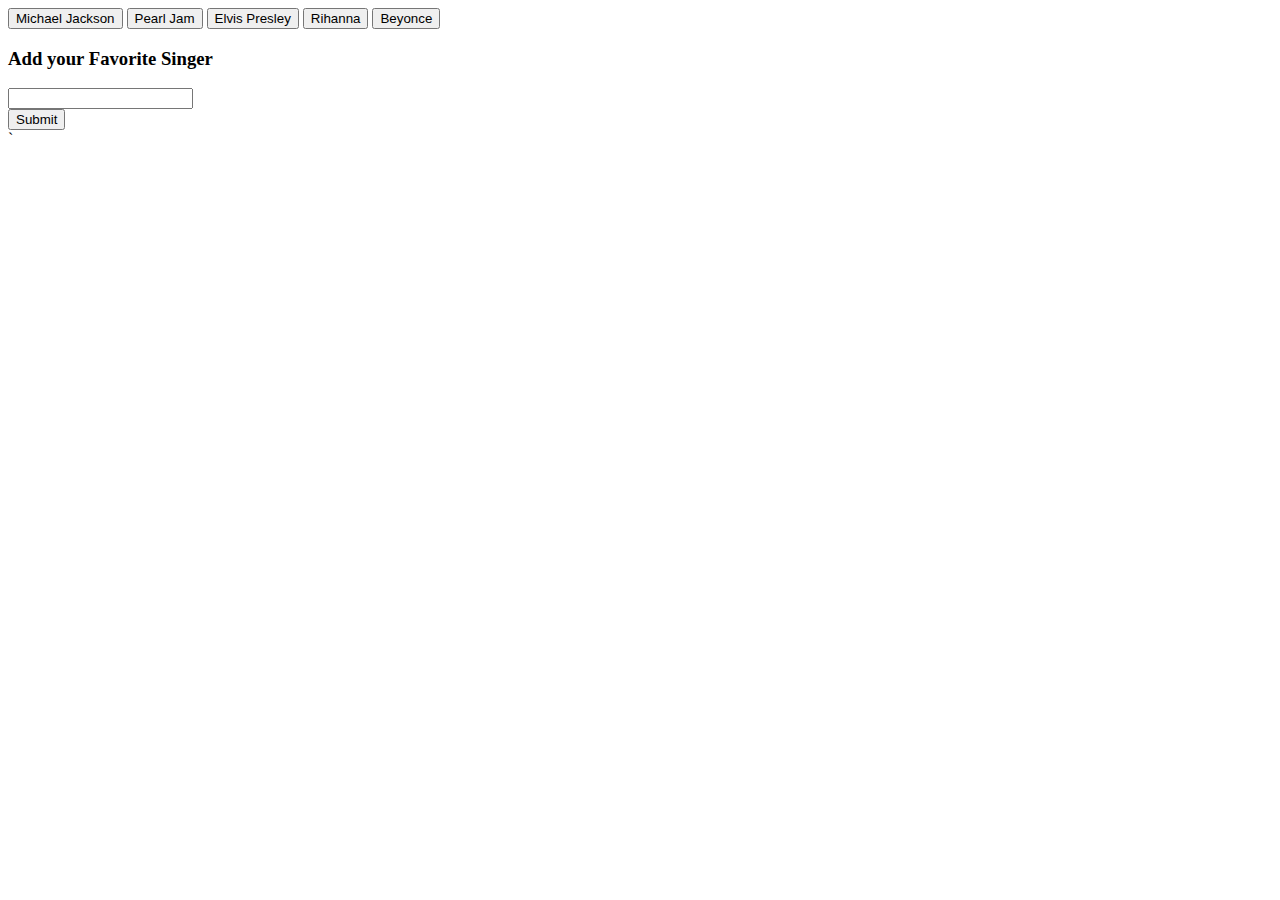
==== giphy.html @ 0c5bac26 "rename" ====
<!DOCTYPE html>
<html lang="en">
<head>
    <meta charset="utf-8">
    <link rel="stylesheet" type="text/css" href="ajax.css">
    <title>Favorite Singers</title>
</head>
<body>
    <div class="button">
        <button class="singer" id="Michael Jackson" data-person="Michael Jackson">Michael Jackson</button>
        <button class="singer" id="Pearl Jam" data-person="Pearl Jam">Pearl Jam</button>
        <button class="singer" id="Elvis Presley" data-person="Elvis Presley">Elvis Presley</button>
        <button class="singer" id="Rihanna" data-person="Rihanna">Rihanna</button>
        <button class="singer" id="Beyonce" data-person="Beyonce">Beyonce</button>
    </div>
    <div class="container">
        <h3>Add your Favorite Singer</h3>
        <!-- Rendered Buttons will get Dumped Here -->
        <div id="button-view"></div>
        <form id="Singer-form">
            <label for="singer-input"></label>
            <input type="text" id="singer-input"><br>
            <!-- Button triggers new singer to be added -->
            <button id ="add-singer" type="submit" value="submit">Submit </button>        
        </form>
    </div>
    <div id="gifs-appear-here"></div>
    <!-- <script src="ajax.js"></script> -->
    <script src="https://cdnjs.cloudflare.com/ajax/libs/jquery/3.2.1/jquery.min.js"></script>
    
    <script src="ajax.js"></script>
        
</body>
</html>
<!-- TO:DO 
--Change the color of the buttons
--position the form on far right
--make the gifhy appear three in a row 
--Make the previous gifhy not appear-->`
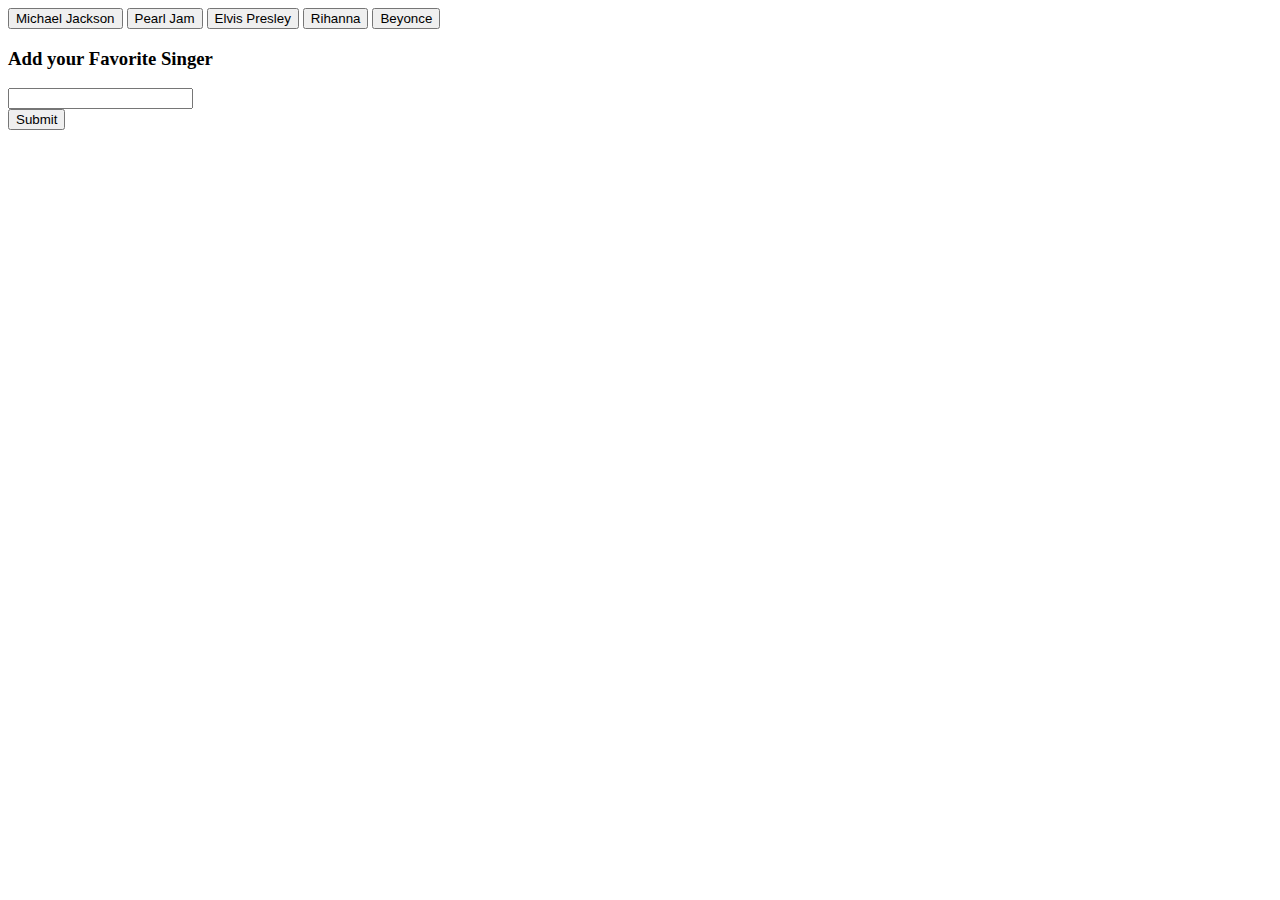
==== commit a6655755: "todo updated" ====
--- a/giphy.html
+++ b/giphy.html
@@ -1,17 +1,21 @@
 <!DOCTYPE html>
 <html lang="en">
+
 <head>
     <meta charset="utf-8">
-    <link rel="stylesheet" type="text/css" href="ajax.css">
+    <link rel="stylesheet" href="https://stackpath.bootstrapcdn.com/bootstrap/4.1.3/css/bootstrap.min.css" integrity="sha384-MCw98/SFnGE8fJT3GXwEOngsV7Zt27NXFoaoApmYm81iuXoPkFOJwJ8ERdknLPMO"
+        crossorigin="anonymous">
+    <!-- <link rel="stylesheet" type="text/css" href="ajax.css"> -->
     <title>Favorite Singers</title>
 </head>
+<div class="container">
 <body>
     <div class="button">
-        <button class="singer" id="Michael Jackson" data-person="Michael Jackson">Michael Jackson</button>
-        <button class="singer" id="Pearl Jam" data-person="Pearl Jam">Pearl Jam</button>
-        <button class="singer" id="Elvis Presley" data-person="Elvis Presley">Elvis Presley</button>
-        <button class="singer" id="Rihanna" data-person="Rihanna">Rihanna</button>
-        <button class="singer" id="Beyonce" data-person="Beyonce">Beyonce</button>
+        <button class="singer btn btn-info" id="Michael Jackson" data-person="Michael Jackson">Michael Jackson</button>
+        <button class="singer btn btn-info" id="Pearl Jam" data-person="Pearl Jam">Pearl Jam</button>
+        <button class="singer btn btn-info" id="Elvis Presley" data-person="Elvis Presley">Elvis Presley</button>
+        <button class="singer btn btn-info" id="Rihanna" data-person="Rihanna">Rihanna</button>
+        <button class="singer btn btn-info" id="Beyonce" data-person="Beyonce">Beyonce</button>
     </div>
     <div class="container">
         <h3>Add your Favorite Singer</h3>
@@ -19,22 +23,21 @@
         <div id="button-view"></div>
         <form id="Singer-form">
             <label for="singer-input"></label>
-            <input type="text" id="singer-input"><br>
+            <input type="text" id="singer-input"><br> 
             <!-- Button triggers new singer to be added -->
-            <button id ="add-singer" type="submit" value="submit">Submit </button>        
+            <button id="add-singer" type="submit" value="submit">Submit </button>
         </form>
+        <div id="message"></div>
     </div>
     <div id="gifs-appear-here"></div>
     <!-- <script src="ajax.js"></script> -->
     <script src="https://cdnjs.cloudflare.com/ajax/libs/jquery/3.2.1/jquery.min.js"></script>
-    
-    <script src="ajax.js"></script>
-        
+
+    <script src="giphy.js"></script>
+
 </body>
+</div>
+
 </html>
-<!-- TO:DO 
---Change the color of the buttons
---position the form on far right
---make the gifhy appear three in a row 
---Make the previous gifhy not appear-->`
 
+<!-- position the form on far right -->
